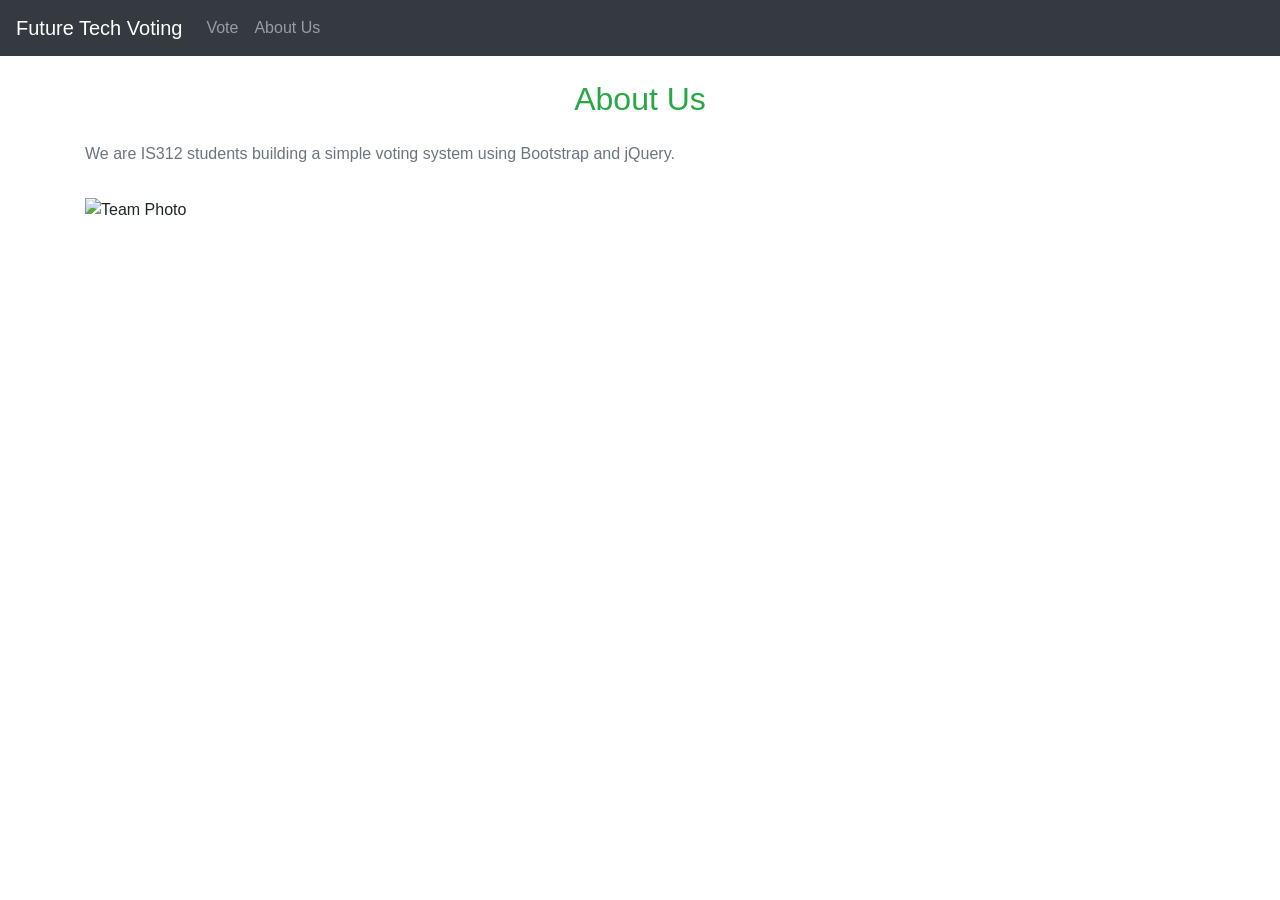
==== about.html @ a5991a79 "file created by Ako" ====
<!DOCTYPE html>
<html lang="en">
<head>
  <meta charset="UTF-8">
  <title>About Us - Future Tech Voting</title>
  <link rel="stylesheet" href="https://stackpath.bootstrapcdn.com/bootstrap/4.5.2/css/bootstrap.min.css">
  <link rel="stylesheet" href="styles.css">
</head>
<body>
  <!-- Navbar -->
  <nav class="navbar navbar-expand-lg navbar-dark bg-dark">
    <a class="navbar-brand" href="index.html">Future Tech Voting</a>
    <div class="collapse navbar-collapse">
      <ul class="navbar-nav">
        <li class="nav-item"><a class="nav-link" href="vote.html">Vote</a></li>
        <li class="nav-item"><a class="nav-link" href="about.html">About Us</a></li>
      </ul>
    </div>
  </nav>

  <!-- About Section -->
  <div class="container mt-4">
    <h2 class="text-center text-success mb-4">About Us</h2>
    <p class="text-muted">We are IS312 students building a simple voting system using Bootstrap and jQuery.</p>
    <img src="team.jpg" class="img-fluid mt-3" alt="Team Photo">
  </div>

  <script src="https://code.jquery.com/jquery-3.5.1.min.js"></script>
  <script>
    $(document).ready(function(){
      console.log("About Us page loaded successfully!");
    });
  </script>
</body>
</html>
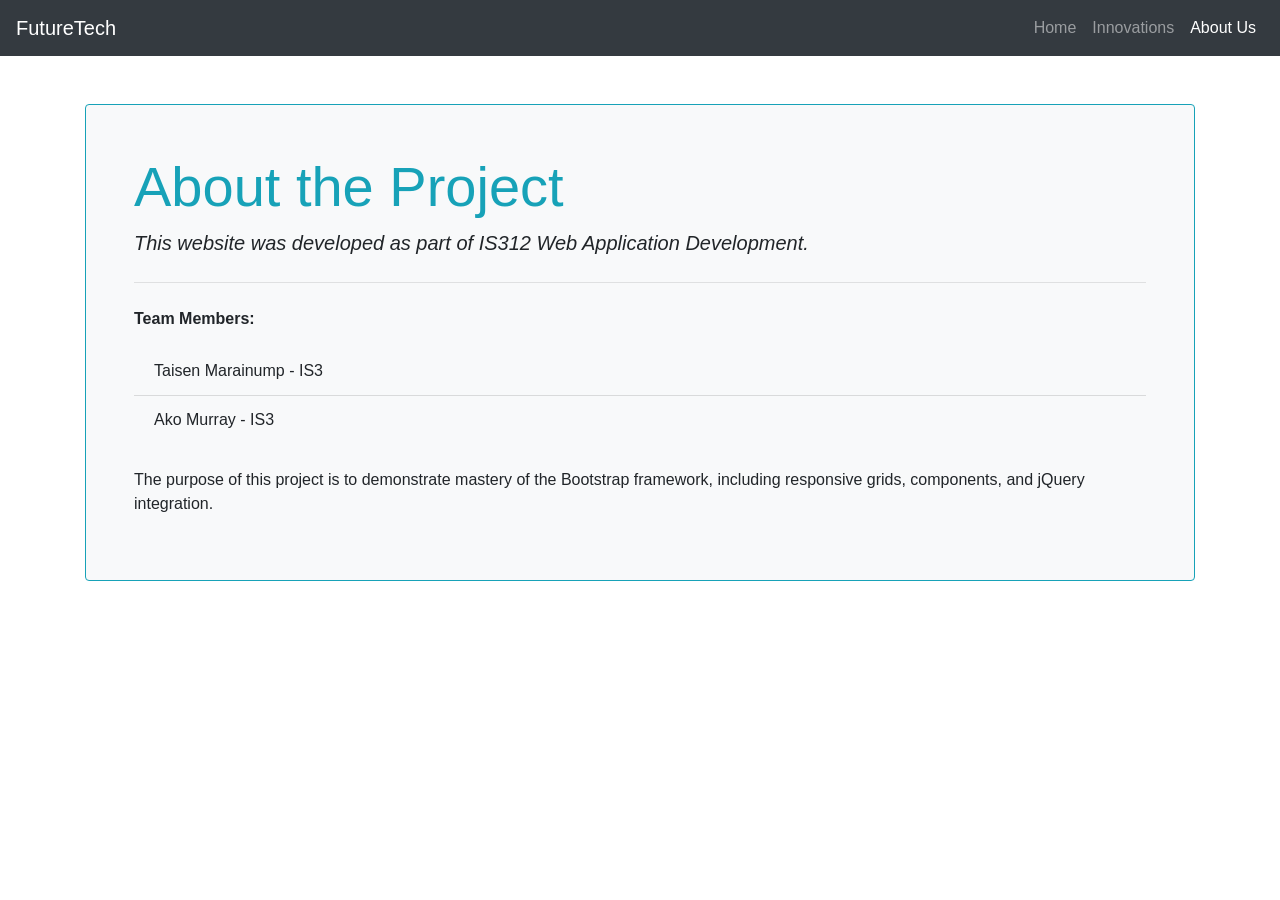
==== commit 95ac6f3a: "Ako file being edited" ====
--- a/about.html
+++ b/about.html
@@ -1,35 +1,44 @@
 <!DOCTYPE html>
 <html lang="en">
 <head>
-  <meta charset="UTF-8">
-  <title>About Us - Future Tech Voting</title>
-  <link rel="stylesheet" href="https://stackpath.bootstrapcdn.com/bootstrap/4.5.2/css/bootstrap.min.css">
-  <link rel="stylesheet" href="styles.css">
+    <meta charset="UTF-8">
+    <meta name="viewport" content="width=device-width, initial-scale=1, shrink-to-fit=no">
+    <title>FutureTech | About</title>
+    <link rel="stylesheet" href="https://cdn.jsdelivr.net/npm/bootstrap@4.6.2/dist/css/bootstrap.min.css">
+    <link rel="stylesheet" href="style.css">
 </head>
 <body>
-  <!-- Navbar -->
-  <nav class="navbar navbar-expand-lg navbar-dark bg-dark">
-    <a class="navbar-brand" href="index.html">Future Tech Voting</a>
-    <div class="collapse navbar-collapse">
-      <ul class="navbar-nav">
-        <li class="nav-item"><a class="nav-link" href="vote.html">Vote</a></li>
-        <li class="nav-item"><a class="nav-link" href="about.html">About Us</a></li>
-      </ul>
+
+<nav class="navbar navbar-expand-lg navbar-dark bg-dark">
+    <a class="navbar-brand" href="index.html">FutureTech</a>
+    <div class="collapse navbar-collapse" id="navbarNav">
+        <ul class="navbar-nav ml-auto">
+            <li class="nav-item"><a class="nav-link" href="index.html">Home</a></li>
+            <li class="nav-item"><a class="nav-link" href="innovations.html">Innovations</a></li>
+            <li class="nav-item active"><a class="nav-link" href="about.html">About Us</a></li>
+        </ul>
     </div>
-  </nav>
+</nav>
 
-  <!-- About Section -->
-  <div class="container mt-4">
-    <h2 class="text-center text-success mb-4">About Us</h2>
-    <p class="text-muted">We are IS312 students building a simple voting system using Bootstrap and jQuery.</p>
-    <img src="team.jpg" class="img-fluid mt-3" alt="Team Photo">
-  </div>
+<div class="container my-5">
+    <div class="bg-light p-5 rounded border border-info">
+        <h2 class="display-4 text-info">About the Project</h2>
+        <p class="lead font-italic">This website was developed as part of IS312 Web Application Development.</p>
+        <hr class="my-4">
+        <p class="font-weight-bold">Team Members:</p>
+        <ul class="list-group list-group-flush mb-4">
+            <li class="list-group-item bg-transparent">Taisen Marainump - IS3</li>
+            <li class="list-group-item bg-transparent">Ako Murray - IS3</li>
+        </ul>
+        <p>The purpose of this project is to demonstrate mastery of the Bootstrap framework, including responsive grids, components, and jQuery integration.</p>
+    </div>
+</div>
 
-  <script src="https://code.jquery.com/jquery-3.5.1.min.js"></script>
-  <script>
+<script src="https://code.jquery.com/jquery-3.6.0.min.js"></script>
+<script>
     $(document).ready(function(){
-      console.log("About Us page loaded successfully!");
+        console.log("About Page Ready");
     });
-  </script>
+</script>
 </body>
 </html>
